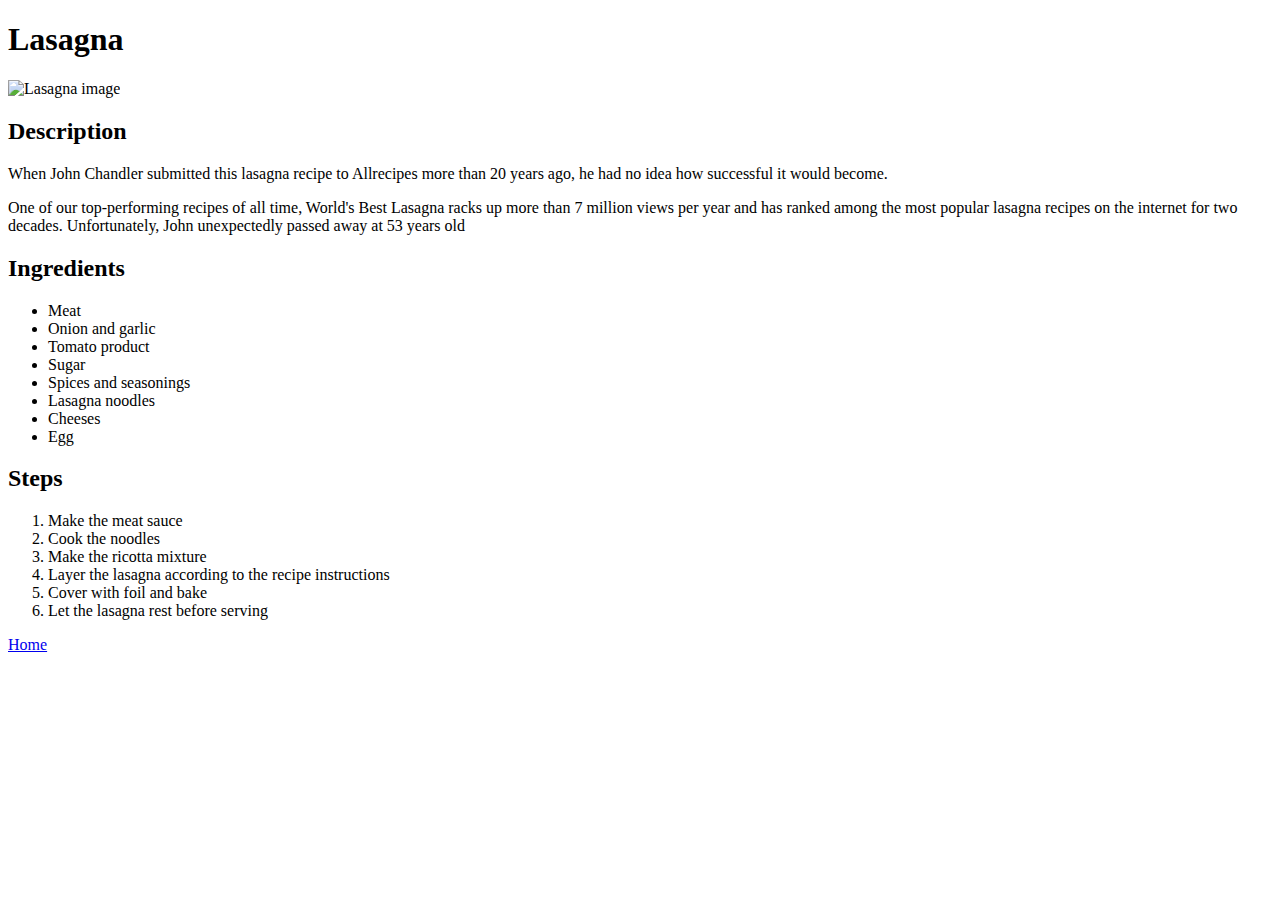
==== recipes/lasagana.html @ c52ee64f "Its a project having three recipes shown by linking pages" ====
<!DOCTYPE html>
<html lang = "en">
    <head>
           <meta charset ="UTF-8">
           <title>Lasagna Recipe</title>
    </head>

       <body>
             <h1>Lasagna</h1>
             <img src = "../images/lasagna.jpy" alt = "Lasagna image">
             <h2>Description</h2>
             <p>When John Chandler submitted this lasagna recipe to Allrecipes more than 20 years ago, he had no idea how successful it would become.</p>
             <p>One of our top-performing recipes of all time, World's Best Lasagna racks up more than 7 million views per year and has ranked among the most popular lasagna recipes on the internet for two decades. Unfortunately, John unexpectedly passed away at 53 years old</p>
             <h2>Ingredients</h2>
             <ul>
                <li>Meat</li>
                <li>Onion and garlic</li>
                <li>Tomato product</li>
                <li>Sugar</li>
                <li>Spices and seasonings</li>
                <li>Lasagna noodles</li>
                <li>Cheeses</li>
                <li>Egg</li>
             </ul>
             <h2>Steps</h2>
             <ol>
                <li>Make the meat sauce</li>
                <li>Cook the noodles</li>
                <li>Make the ricotta mixture</li>
                <li>Layer the lasagna according to the recipe instructions</li>
                <li>Cover with foil and bake</li>
                <li>Let the lasagna rest before serving</li>
             </ol>
             <a href = "../index.html">Home</a>


        </body>








</html>
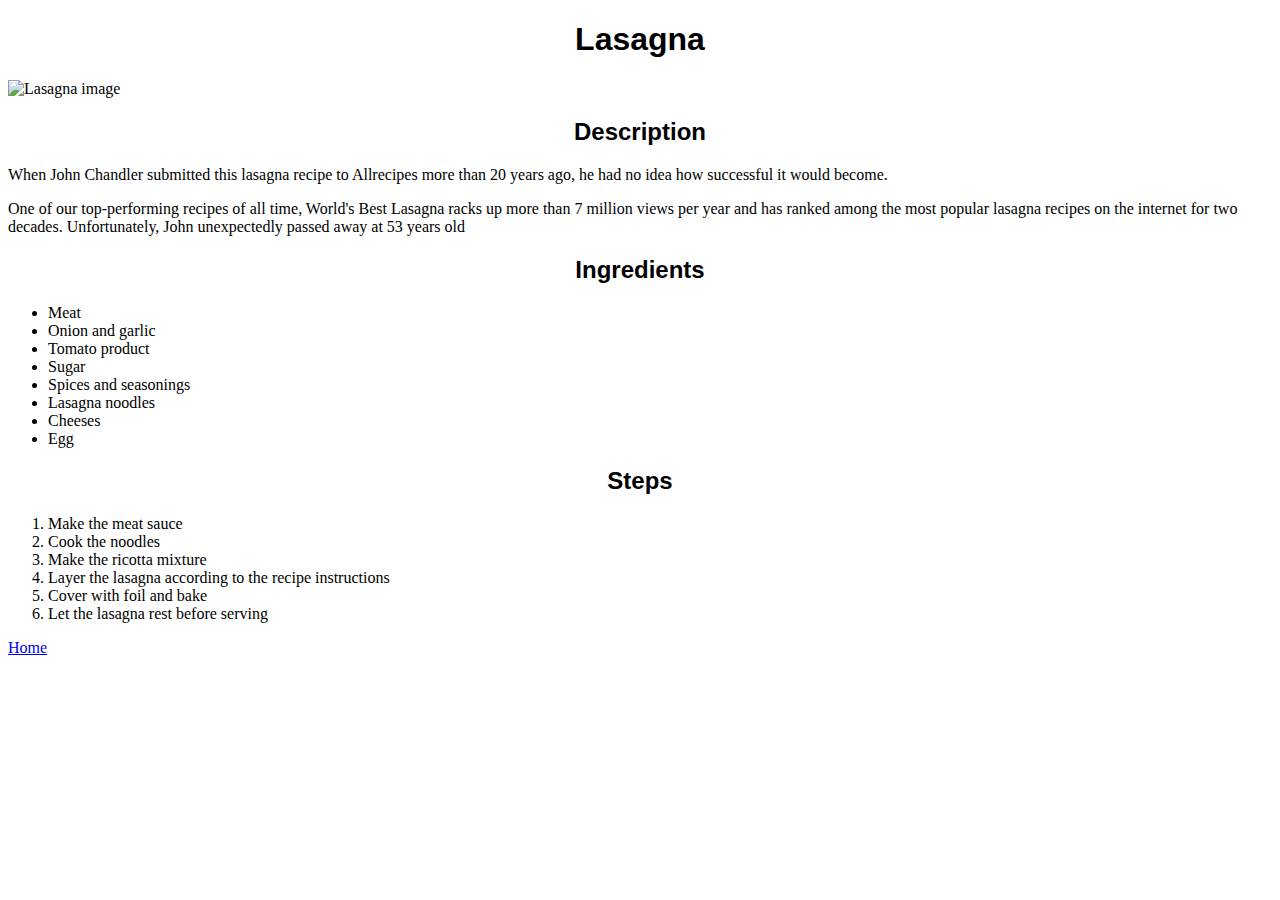
==== commit 03e71baa: "Include some styling in headings using css" ====
--- a/recipes/lasagana.html
+++ b/recipes/lasagana.html
@@ -1,13 +1,14 @@
 <!DOCTYPE html>
 <html lang = "en">
     <head>
+           <link rel = "stylesheet" href = "../styles.css">
            <meta charset ="UTF-8">
            <title>Lasagna Recipe</title>
     </head>
 
        <body>
              <h1>Lasagna</h1>
-             <img src = "../images/lasagna.jpy" alt = "Lasagna image">
+             <img src = "../images/lasagna.jpg" alt = "Lasagna image" height = "300" width = "300">
              <h2>Description</h2>
              <p>When John Chandler submitted this lasagna recipe to Allrecipes more than 20 years ago, he had no idea how successful it would become.</p>
              <p>One of our top-performing recipes of all time, World's Best Lasagna racks up more than 7 million views per year and has ranked among the most popular lasagna recipes on the internet for two decades. Unfortunately, John unexpectedly passed away at 53 years old</p>
--- a/styles.css
+++ b/styles.css
@@ -0,0 +1,14 @@
+h1 {
+    color : black;
+    background-color : white;
+    font-family :'Gill Sans', 'Gill Sans MT', Calibri, 'Trebuchet MS', sans-serif;
+    text-align : center;
+}
+
+h2 {
+    color : black;
+    background-color : white;
+    font-family :'Gill Sans', 'Gill Sans MT', Calibri, 'Trebuchet MS', sans-serif;
+    text-align : center;
+}
+
